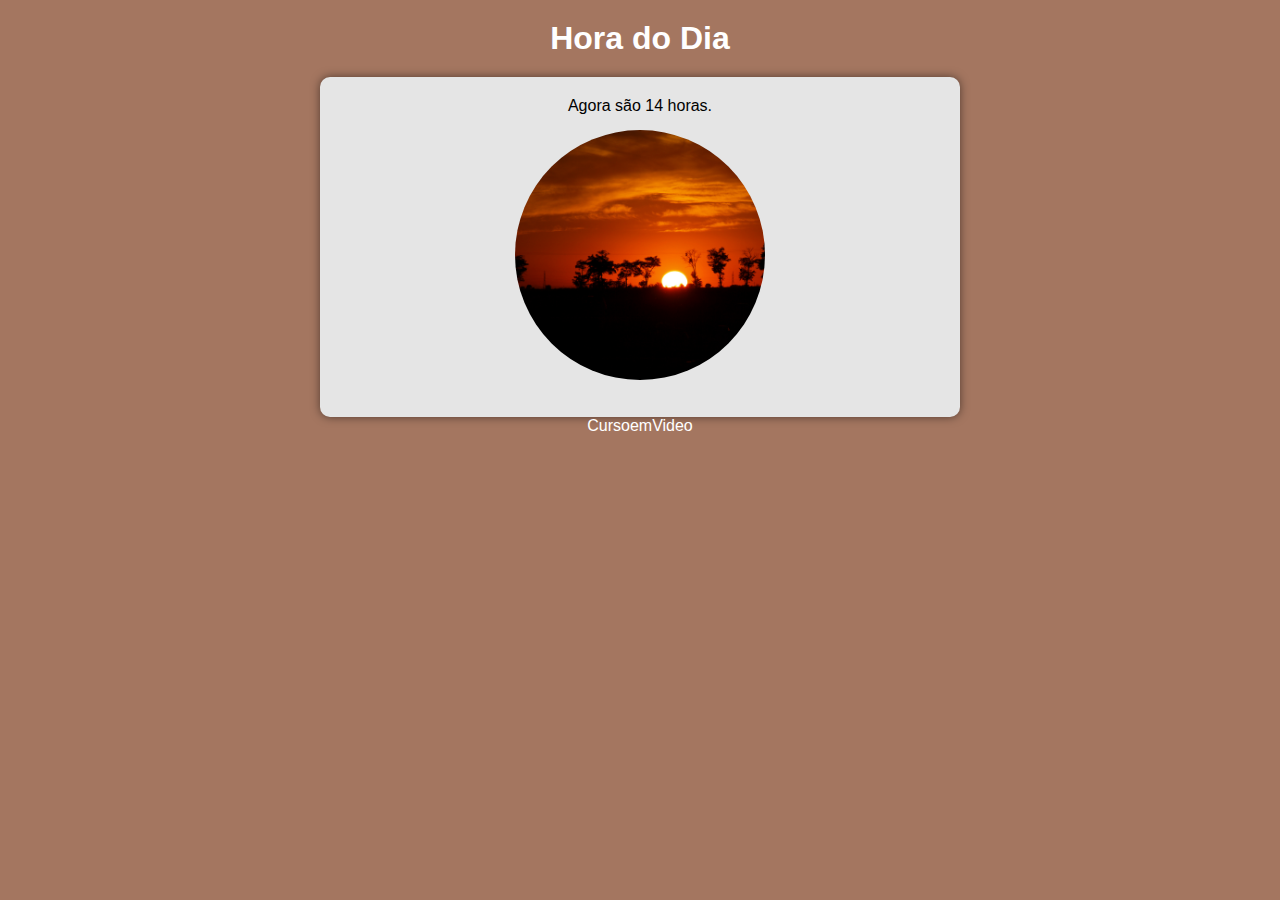
==== ex01/index.html @ 9a41310f "exercicio 1 e 2" ====
<!DOCTYPE html>
<html lang="pt-BR">
<head>
    <meta charset="UTF-8">
    <meta name="viewport" content="width=device-width, initial-scale=1.0">
    <title>Hora do Dia</title>
    <style>
        @charset "UTF-8";
        * {
            padding: 0px;
            margin: 0px;
        }
        body {
            background-color: #C5B584;
            font-family: Arial, Helvetica, sans-serif;
        }

        header {
    
            padding: 20px;
            text-align: center;

            color: white;
        }

        main {
            display: flex;
            justify-content: center;
            align-items: center;
            
        }
        section {
            background-color: #E5E5E5;
            border-radius: 10px;
            padding: 20px;
            text-align: center;
            width: 600px;
            height: 300px;
            box-shadow: 0px 0px 10px rgba(0, 0, 0, 0.5);
        }

        section > p {
           margin-bottom: 15px;
        }

        section > .img {
            background-image: url(images/amanhecer.jpg);
            background-size: cover;
            width: 250px;
            height: 250px;
            margin: 0 auto;
            border-radius: 50%;
        }

        footer {
            text-align: center;
            color: white;
            
        }

    </style>
</head>
<body>
    <header>
        <h1>Hora do Dia</h1>
    </header>
    <main>
        
        <section>
            <p>Agora são <span id="hour"></span>horas.</p>
            
            <div class="img">
                
            </div>
        </section>
    </main>
    <footer>
        CursoemVideo
    </footer>

    <script>
        function horario() {
            var agora = new Date()
            var hora = agora.getHours()
            var msg = window.document.getElementById('hour')
            var corpo = document.body
            let imagem = document.querySelector('.img')
            
            msg.innerHTML = `${hora} `

            if(hora >= 0 && hora < 12) {
                corpo.style.backgroundColor = '#C5B584'
                imagem.styke.backgroundImage = 'url(images/amanhecer.jpg)'
            } else if ( hora > 12 && hora < 18) {
                corpo.style.backgroundColor = '#A47660'
                imagem.style.backgroundImage = 'url(images/tardecer.jpg)'
            } else {
                corpo.style.backgroundColor = '#494C4B'
                imagem.style.backgroundImage = 'url(images/noite.jpg)'
            }

        }
        window.onload = horario
    </script>
</body>
</html>
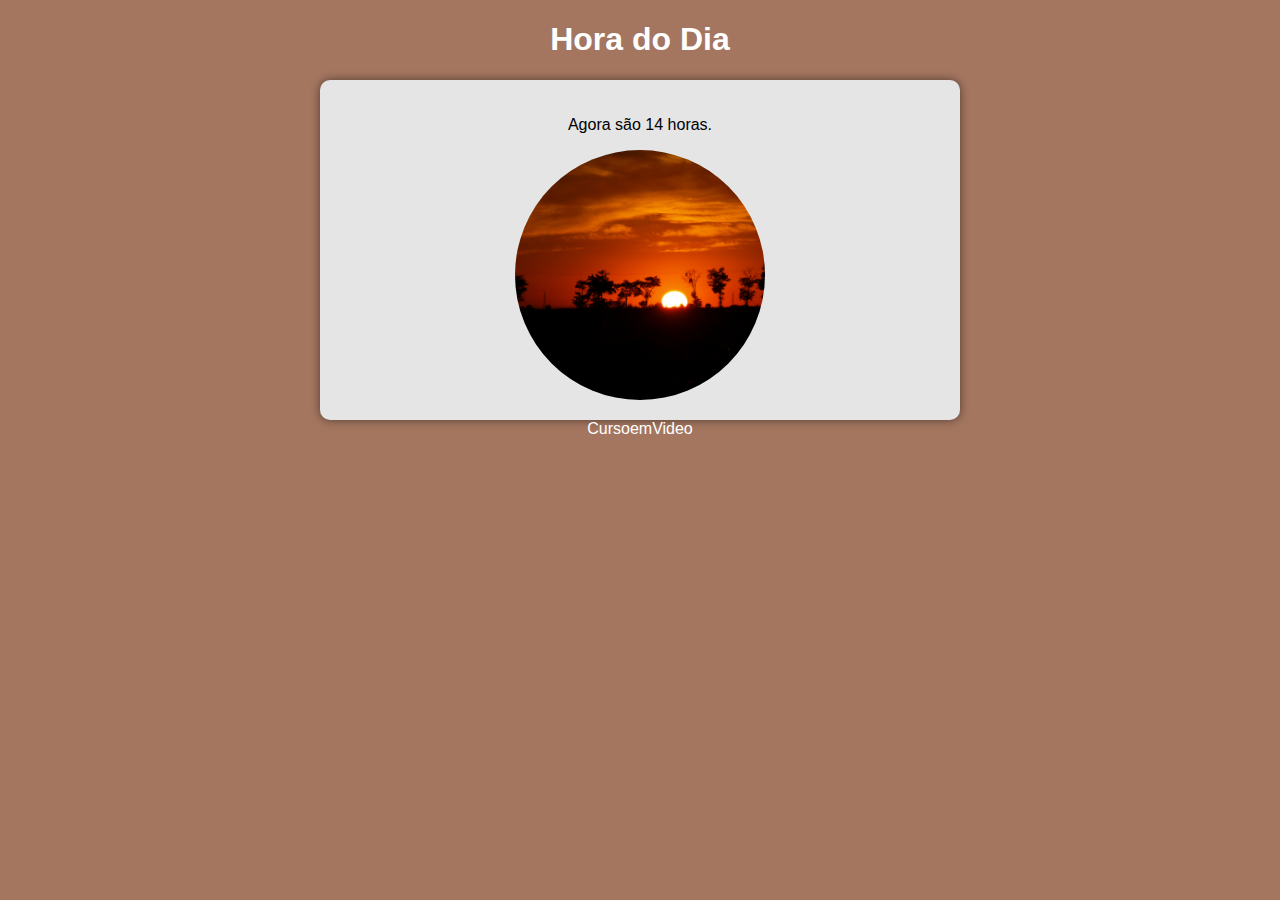
==== commit 79e9df05: "EX 01 e 02 finalizado" ====
--- a/ex01/index.html
+++ b/ex01/index.html
@@ -6,18 +6,13 @@
     <title>Hora do Dia</title>
     <style>
         @charset "UTF-8";
-        * {
-            padding: 0px;
-            margin: 0px;
-        }
+        
         body {
             background-color: #C5B584;
             font-family: Arial, Helvetica, sans-serif;
         }
 
         header {
-    
-            padding: 20px;
             text-align: center;
 
             color: white;
@@ -35,12 +30,7 @@
             padding: 20px;
             text-align: center;
             width: 600px;
-            height: 300px;
             box-shadow: 0px 0px 10px rgba(0, 0, 0, 0.5);
-        }
-
-        section > p {
-           margin-bottom: 15px;
         }
 
         section > .img {
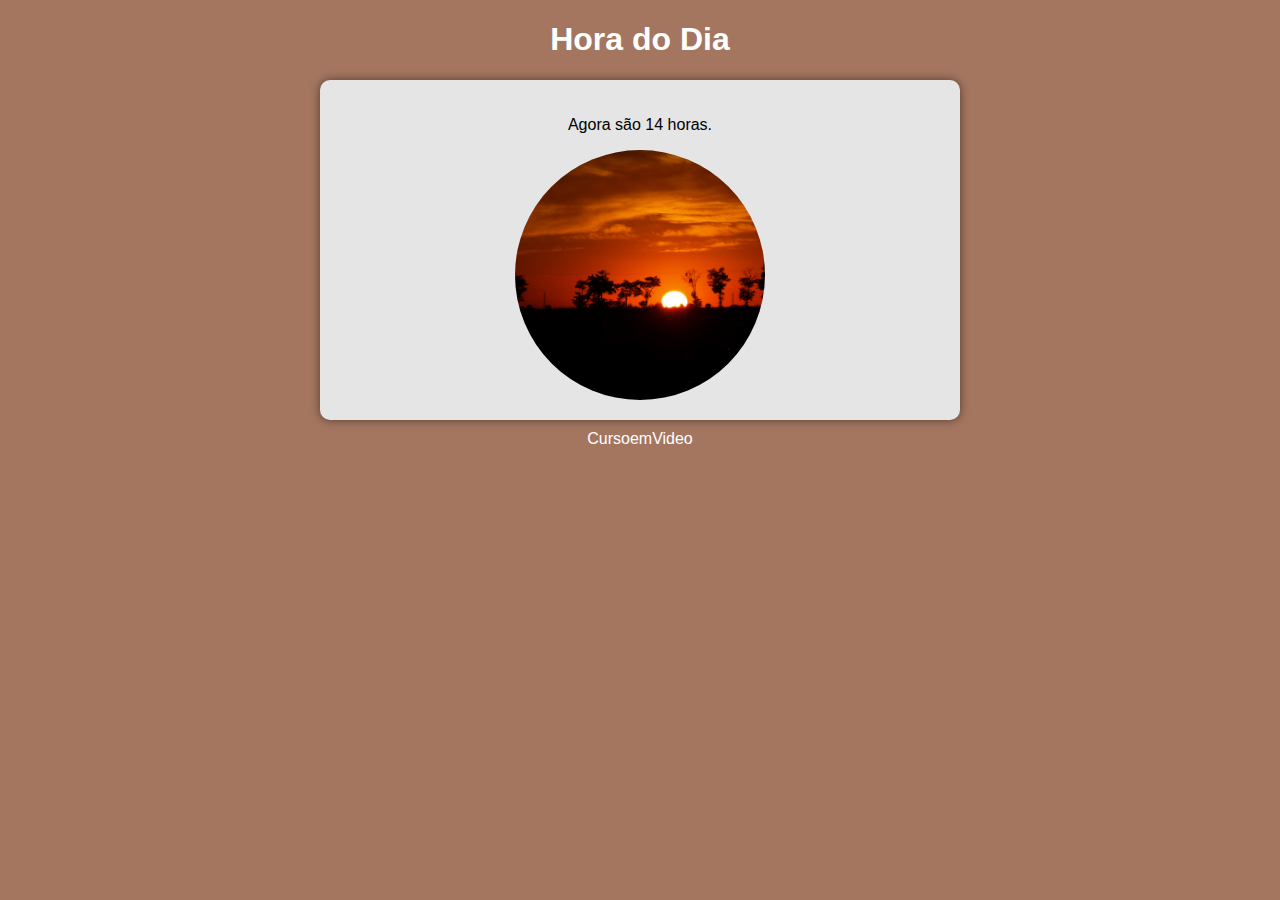
==== commit 01fc852f: "WHILE DO e DO WHILE" ====
--- a/ex01/index.html
+++ b/ex01/index.html
@@ -45,7 +45,7 @@
         footer {
             text-align: center;
             color: white;
-            
+            padding: 10px;
         }
 
     </style>
